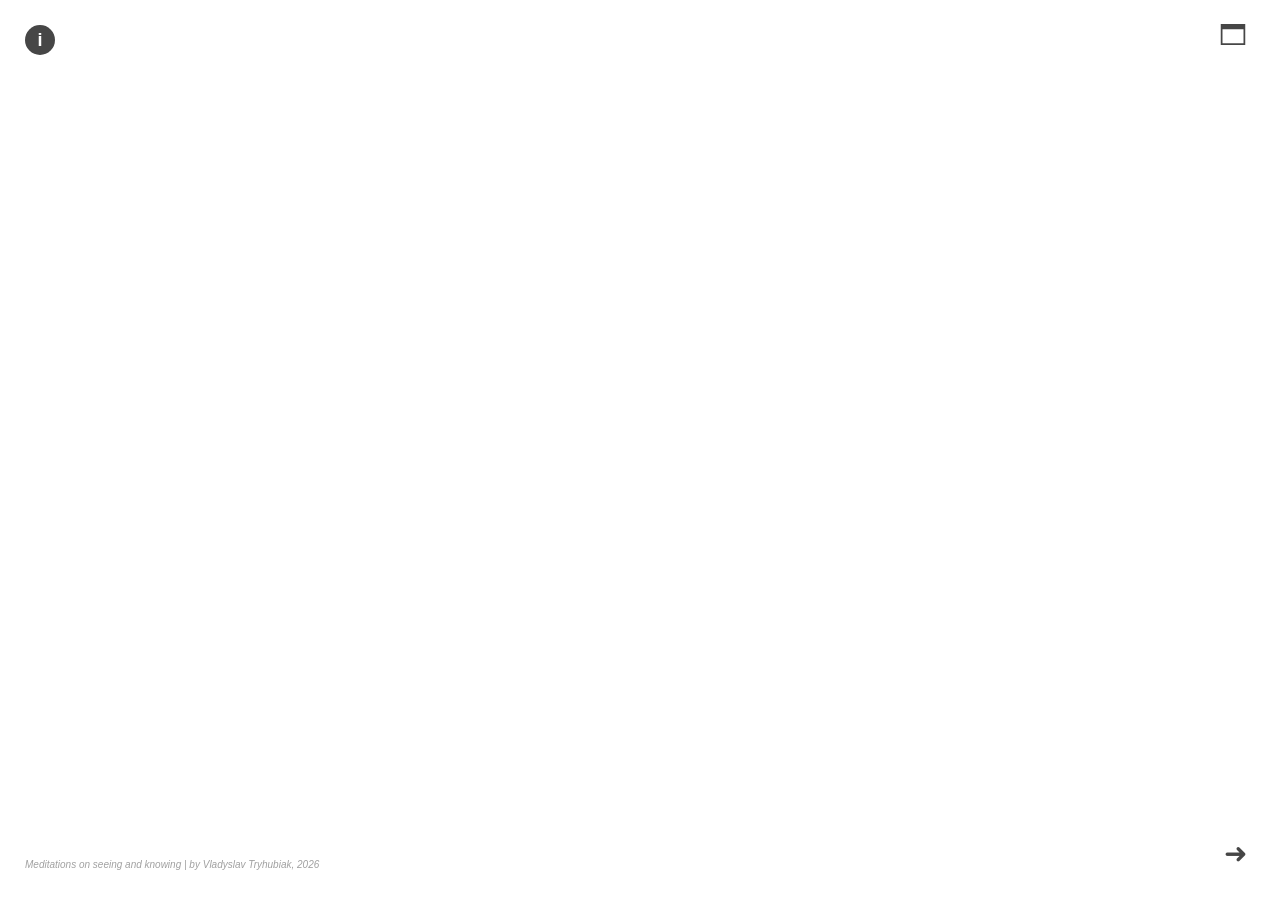
==== index.html @ 8b74cc64 "Add files via upload" ====
<!DOCTYPE html>
<html>
<head>
<meta charset="utf-8">
<link rel="stylesheet" href="style.css">

</head>

<body>

<!-- Fenêtre d'information -->
<div class="info">
    <button class="infoBtn">i</button>
    <div class="infoPanel">

       <p>
            <b>Move mouse</b> and <b>click</b> to interact. <br><br>
            Press <b>🗖</b> for fullscreen.<br><br>
            Press <b>➜</b> for next image. <br><br>
        </p>
    </div>
</div>

<div id="footerText">
    Meditations on seeing and knowing | by Vladyslav Tryhubiak, 2026
</div>


<iframe id="viewer" src="1-mountain.html"></iframe>

<button id="fsBtn">🗖</button>
<button id="nextBtn">➜</button>

<script>
const sketches = [
  "1-mountain.html",
  "2-landscape.html",
  "3-flower.html",
  "4-three_flowers.html",
  "5-evShape.html",
  "6-crazy_flower.html",
];

let current = 0;

const frame = document.getElementById("viewer");

document.getElementById("fsBtn").onclick = () => {
  if (!document.fullscreenElement) {
    document.documentElement.requestFullscreen();
  } else {
    document.exitFullscreen();
  }
};

document.getElementById("nextBtn").onclick = () => {
  current = (current + 1) % sketches.length;
  frame.src = sketches[current];
};

document.addEventListener("keydown", (e) => {
  if (e.key === "f") {
    document.documentElement.requestFullscreen();
  }
});
</script>

</body>
</html>
---- style.css ----
html, body {
  margin: 0;
  padding: 0;
  width: 100%;
  height: 100%;
  overflow: hidden;
}

/*{
  cursor: none !important;
}

/* FULLSCREEN iframe */
#viewer {
  position: fixed;
  inset: 0; /* équivalent top:0 left:0 right:0 bottom:0 */
  width: 100vw;
  height: 100vh;
  border: none;
  display: block;
}

/* UI au-dessus */
#fsBtn, #nextBtn {
  position: fixed;
  z-index: 10;
  padding: 10px 13px;
  background: rgba(0,0,0,0);
  color: rgb(70, 70, 70);
  border: 0px solid white;
  cursor: pointer;
  font-size: 28px;
}

#fsBtn {
  top: 10px;
  right: 20px;
}

#nextBtn {
  bottom: 20px;
  right: 20px;
}


/* ----- Fenêtre d'information ----- */

.info {
    position: fixed;
    top: 15px;
    left: 15px;
    z-index: 2000;
}

.infoBtn {
    position: relative;
    z-index: 2;

    width: 30px;
    height: 30px;
    margin: 10px;

    border: none;
    border-radius: 50%;
    background: rgb(70, 70, 70);
    color: white;
    font-size: 18px;
    font-weight: bold;
}


.infoPanel {
    position: fixed;
    top: 0;
    left: 0;

    width: 250px;

    padding: 40px 15px 15px 80px;

    background: rgba(255,255,255,0.5);
    border: 0px solid #ccc;
    border-radius: 0 0 12px 0;
    box-shadow: 0 5px 20px rgba(0,0,0,0.25);

    visibility: hidden;
    opacity: 0;
    transition: opacity 0.2s;

    color: #222;
    font-family: Arial, sans-serif;
    font-size: 14px;
}

.info:hover .infoPanel {
    visibility: visible;
    opacity: 0.8;
}

/* ----- Credits ----- */

#footerText {
  position: fixed;
  bottom: 30px;
  left: 25px;

  z-index: 10;

  color: rgb(160,160,160);
  font-family: Arial, sans-serif;
  font-style: italic;
  font-weight: 500;
  font-size: 10px;
}
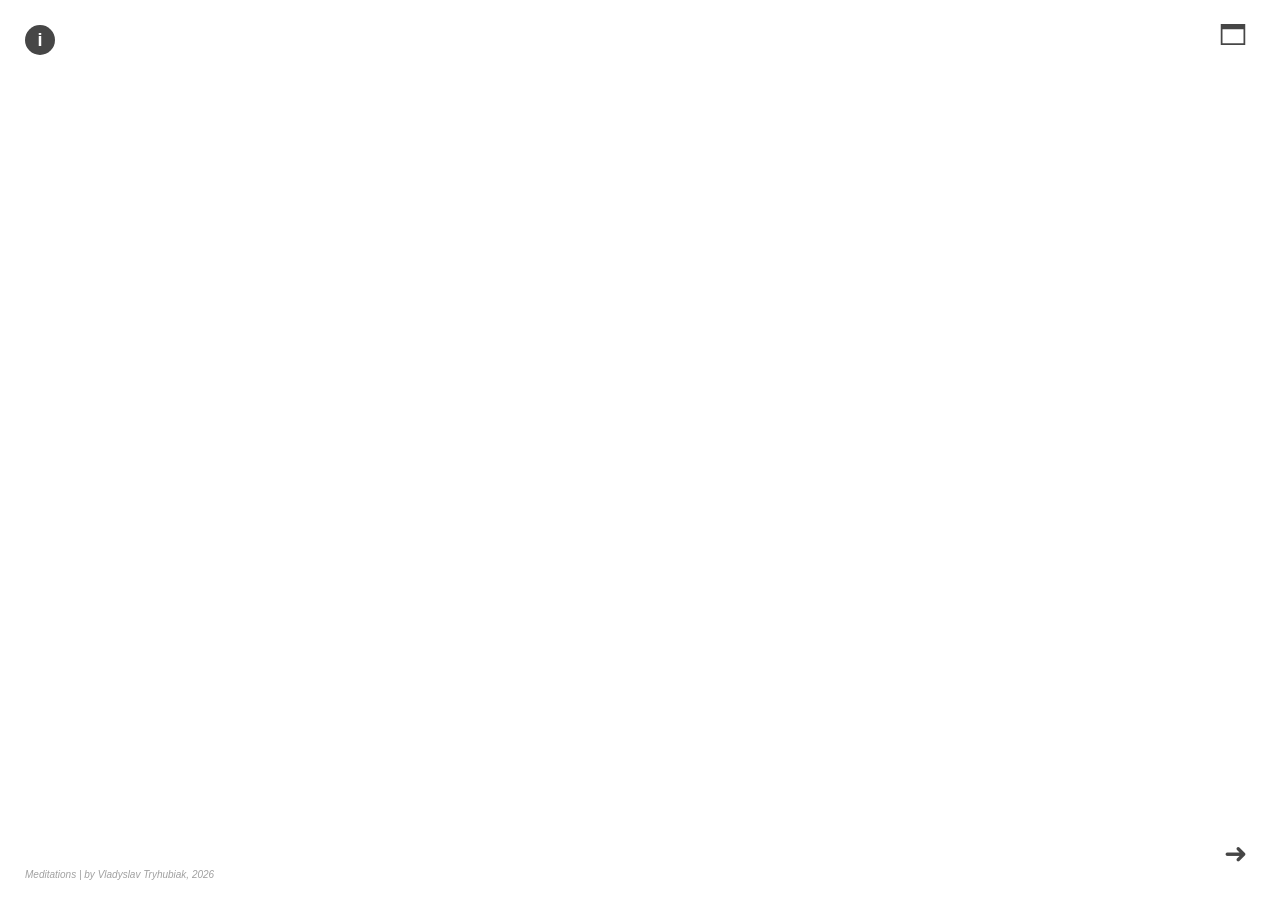
==== commit 4ee364c8: "Add files via upload" ====
--- a/index.html
+++ b/index.html
@@ -22,7 +22,7 @@
 </div>
 
 <div id="footerText">
-    Meditations on seeing and knowing | by Vladyslav Tryhubiak, 2026
+    Meditations | by Vladyslav Tryhubiak, 2026
 </div>
 
 
--- a/style.css
+++ b/style.css
@@ -101,7 +101,7 @@
 
 #footerText {
   position: fixed;
-  bottom: 30px;
+  bottom: 20px;
   left: 25px;
 
   z-index: 10;
